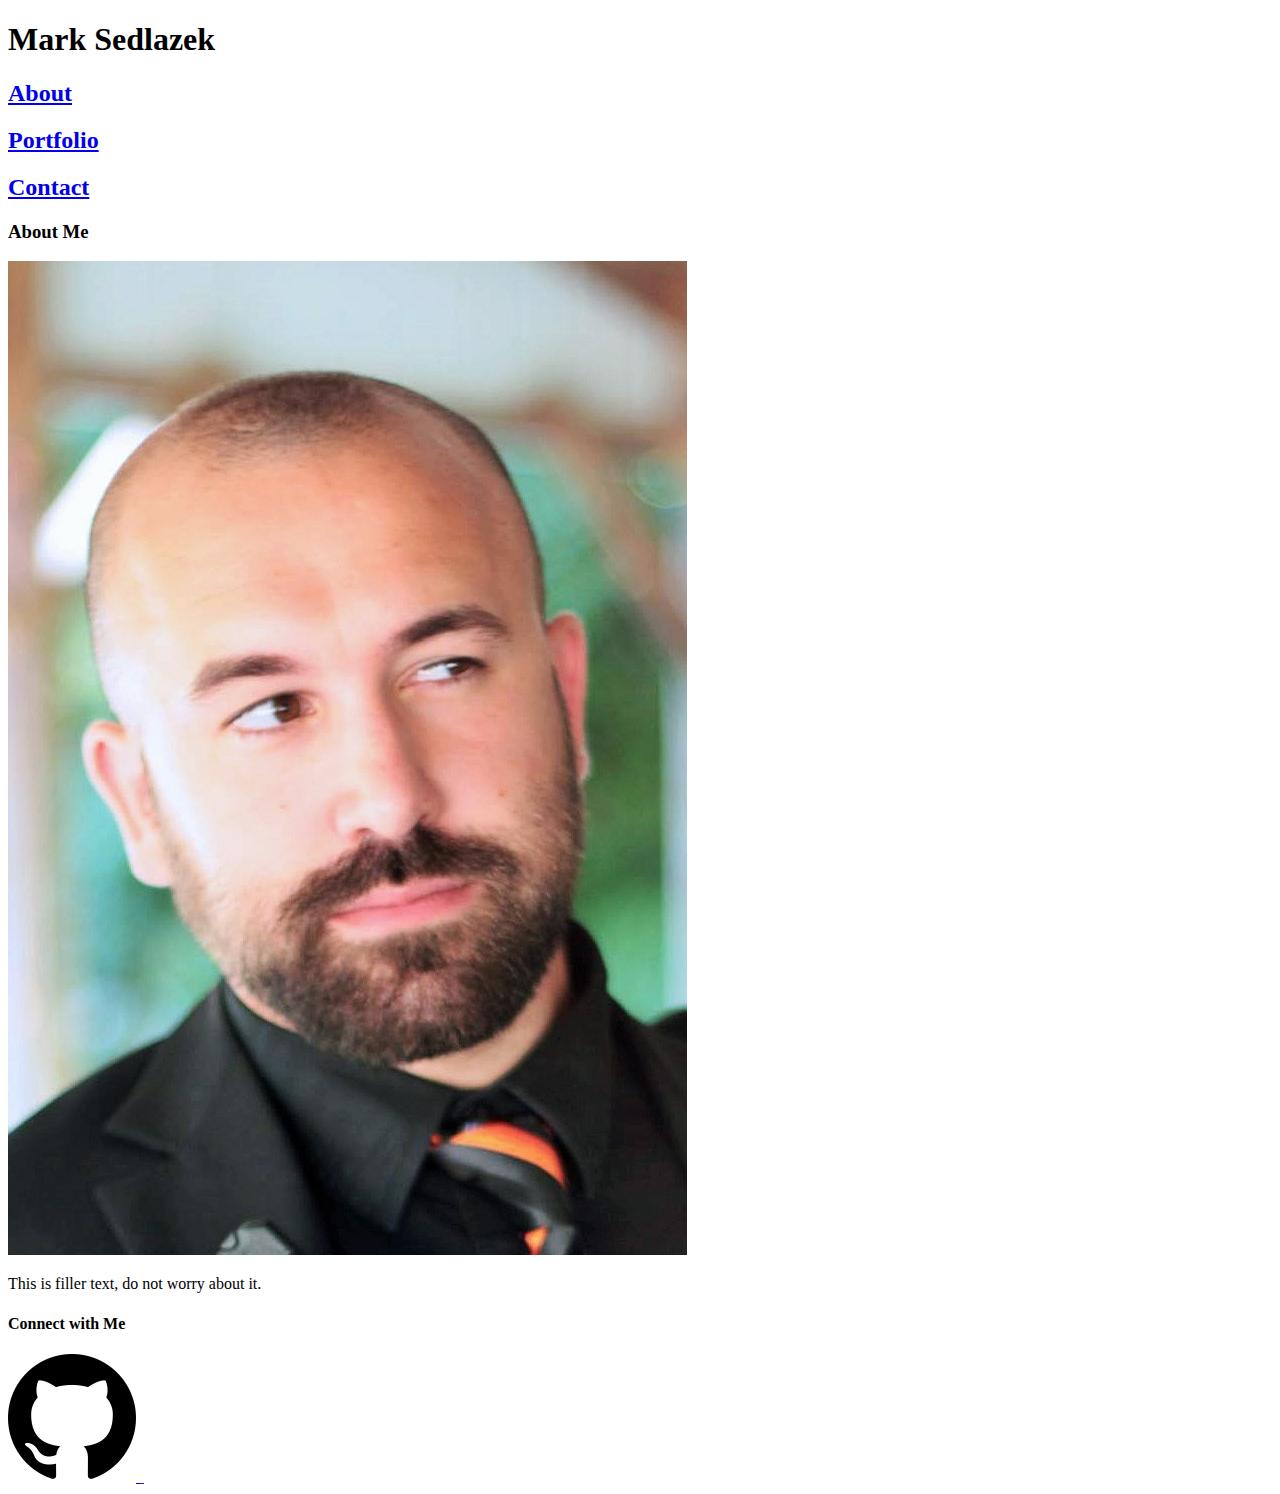
==== index.html @ 75eeb2ac "Pushing to Heroku" ====
<!DOCTYPE html>
<html>

<head>
	
	<title>Mark Sedlazek</title>

	<link rel="resetsheet" type="text/css" href="assets/css/reset.css">

	<link rel="stylesheet" type="text/css" href="assets/css/style.css">

</head>

<body>

	<header>
	
		<h1>Mark Sedlazek</h1>

			<section id="navigation">

				<h2><a rel="About html" href="index.html">About</a></h2>

				<h2><a rel="Portfolio html" href="portfolio.html">Portfolio</a></h2>

				<h2><a rel="Contact html" href="contact.html">Contact</a></h2>

			</section>

	</header>

	<div class="aboutme">

		<h3>About Me</h3>

		<img id="profilepic" src="assets/images/Mark1.jpg" alt="Picture of Mark">

		<p>This is filler text, do not worry about it.</p>

	</div>

	<div class="mediatags">

		<h4>Connect with Me</h4>

		<section id="sociallinks">

			<a href="https://github.com/msedlazek">
				<img src="assets/images/github_logo.png">
			</a>

			<a href="">
				<img src="">
			</a>

			<a href="">
				<img src="">
			</a>

		</section>
		

	</div>
	

</body>
</html>
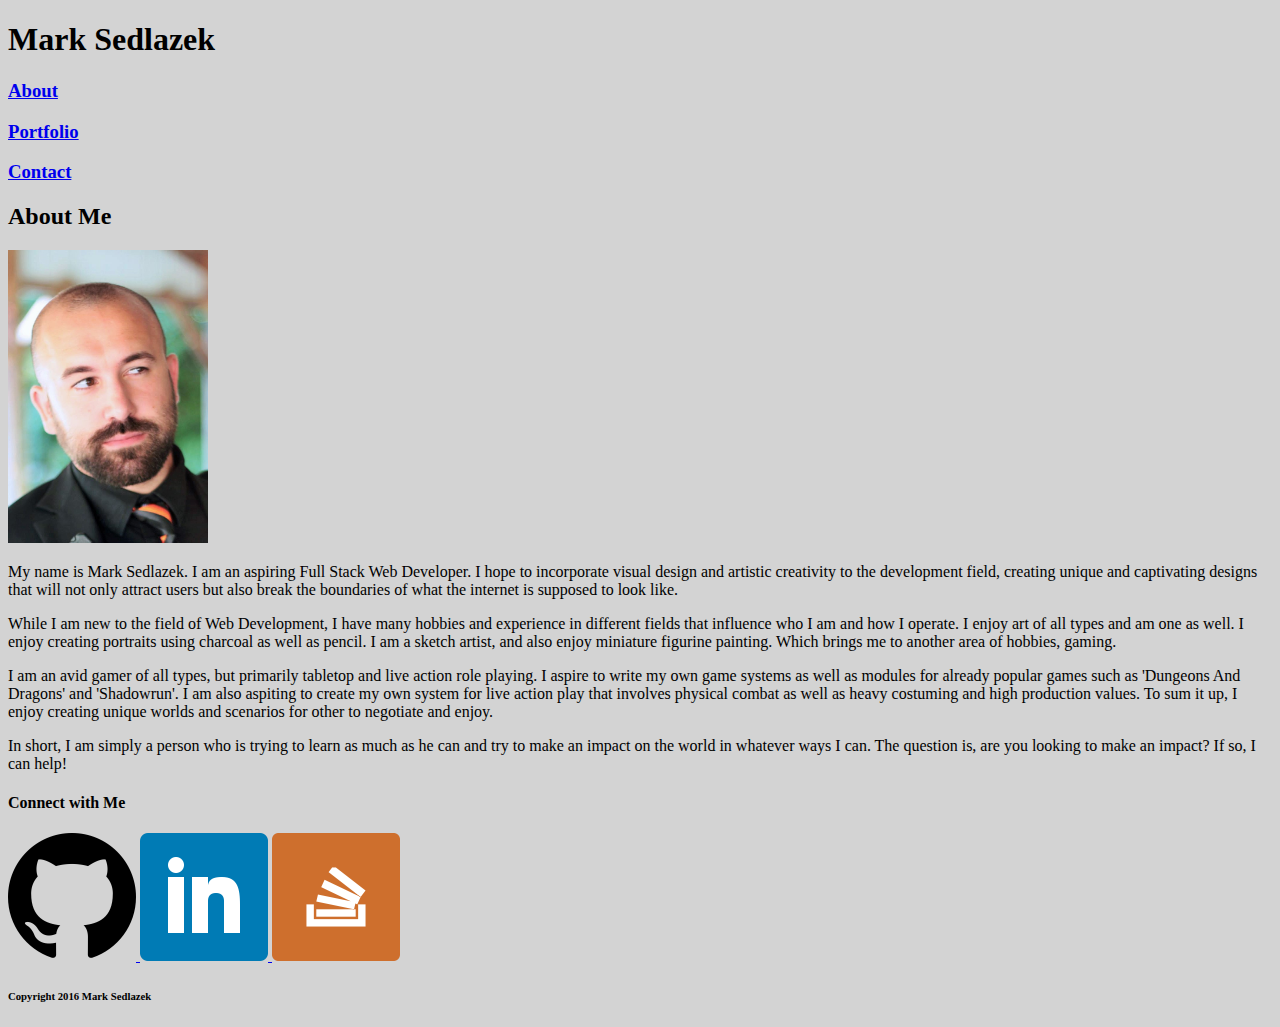
==== commit 19a97251: "Completed index page and added background png" ====
--- a/index.html
+++ b/index.html
@@ -17,50 +17,57 @@
 	
 		<h1>Mark Sedlazek</h1>
 
-			<section id="navigation">
+			<nav>
 
-				<h2><a rel="About html" href="index.html">About</a></h2>
+				<h3><a rel="About" href="index.html">About</a></h3>
 
-				<h2><a rel="Portfolio html" href="portfolio.html">Portfolio</a></h2>
+				<h3><a rel="Portfolio" href="portfolio.html">Portfolio</a></h3>
 
-				<h2><a rel="Contact html" href="contact.html">Contact</a></h2>
+				<h3><a rel="Contact" href="contact.html">Contact</a></h3>
 
-			</section>
+			</nav>
 
 	</header>
 
 	<div class="aboutme">
 
-		<h3>About Me</h3>
+		<h2>About Me</h2>
 
 		<img id="profilepic" src="assets/images/Mark1.jpg" alt="Picture of Mark">
 
-		<p>This is filler text, do not worry about it.</p>
+		<p>My name is Mark Sedlazek. I am an aspiring Full Stack Web Developer. I hope to incorporate visual design and artistic creativity to the development field, creating unique and captivating designs that will not only attract users but also break the boundaries of what the internet is supposed to look like.</p>
+
+		<p>While I am new to the field of Web Development, I have many hobbies and experience in different fields that influence who I am and how I operate. I enjoy art of all types and am one as well. I enjoy creating portraits using charcoal as well as pencil. I am a sketch artist, and also enjoy miniature figurine painting. Which brings me to another area of hobbies, gaming. </p>
+
+		<p>I am an avid gamer of all types, but primarily tabletop and live action role playing. I aspire to write my own game systems as well as modules for already popular games such as 'Dungeons And Dragons' and 'Shadowrun'. I am also aspiting to create my own system for live action play that involves physical combat as well as heavy costuming and high production values. To sum it up, I enjoy creating unique worlds and scenarios for other to negotiate and enjoy.</p>
+
+		<p>In short, I am simply a person who is trying to learn as much as he can and try to make an impact on the world in whatever ways I can. The question is, are you looking to make an impact? If so, I can help!</p>
 
 	</div>
 
-	<div class="mediatags">
+	<aside>
 
 		<h4>Connect with Me</h4>
 
-		<section id="sociallinks">
-
-			<a href="https://github.com/msedlazek">
-				<img src="assets/images/github_logo.png">
+			<a href="https://github.com/msedlazek" target=_blank>
+				<img src="assets/images/github_logo.png" alt="Github Logo">
 			</a>
 
-			<a href="">
-				<img src="">
+			<a href="https://www.linkedin.com/in/mark-sedlazek-1372a691" target=_blank>
+				<img src="assets/images/linkedin_logo.png" alt="Linkedin logo">
 			</a>
 
-			<a href="">
-				<img src="">
+			<a href="https://stackoverflow.com/users/7102172/msedlazek?tab=profile" target=_blank>
+				<img src="assets/images/stackoverflow_logo.png" alt="Stackoverflow logo">
 			</a>
 
-		</section>
+	</aside>
 		
-
-	</div>
+	<footer>
+		
+		<h6>Copyright 2016 Mark Sedlazek</h6>
+	
+	</footer>
 	
 
 </body>
--- a/assets/css/style.css
+++ b/assets/css/style.css
@@ -0,0 +1,11 @@
+body {
+	background-color: lightgray;
+}
+
+header {
+	width: 100%;
+}
+
+#profilepic {
+	width: 200px;
+}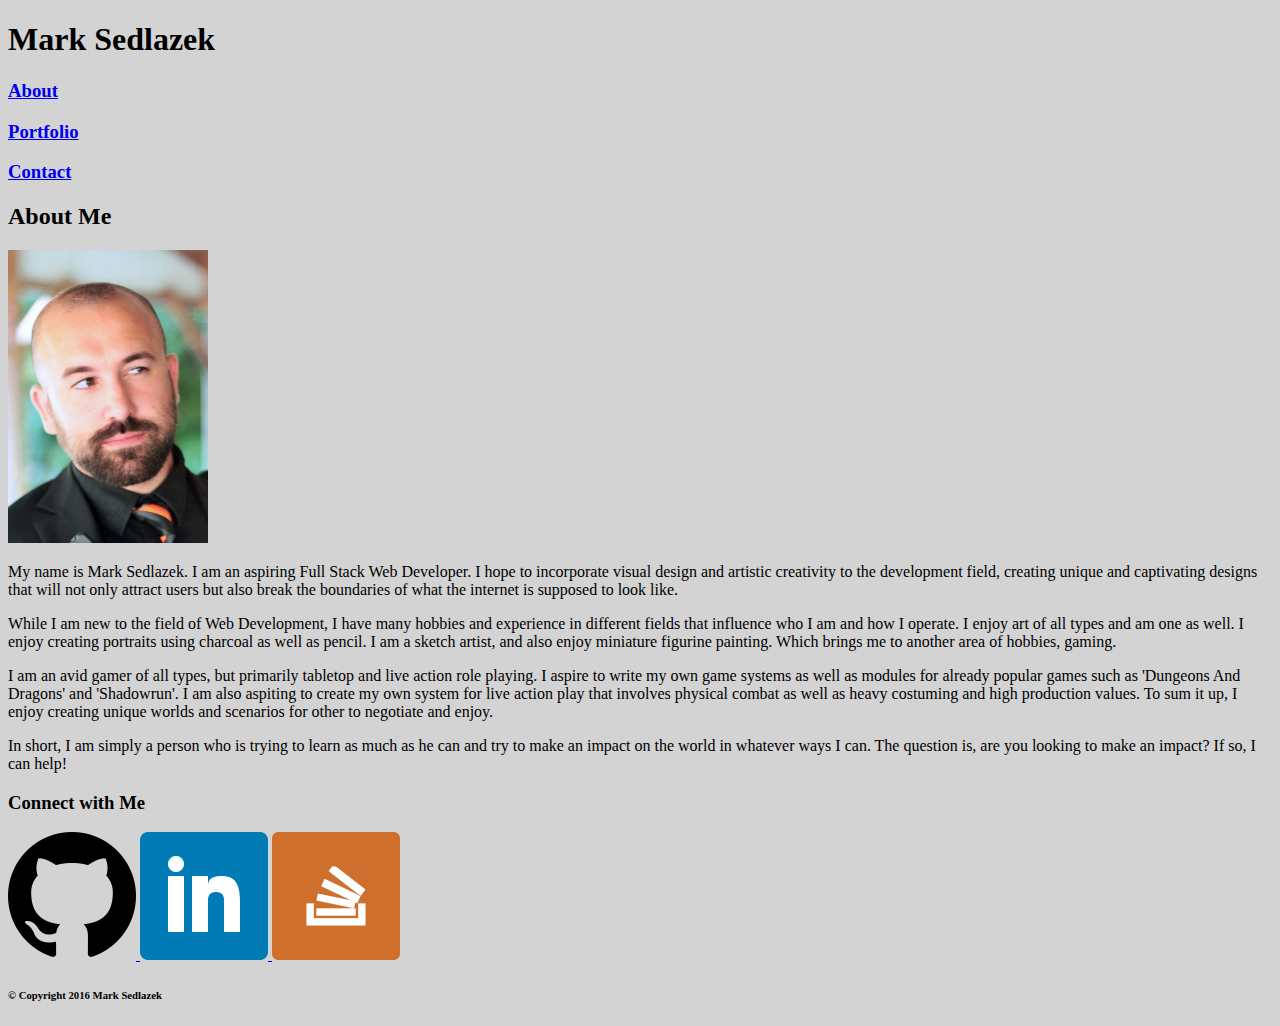
==== commit e3d0a53c: "All html complete, ready for CSS" ====
--- a/index.html
+++ b/index.html
@@ -47,7 +47,7 @@
 
 	<aside>
 
-		<h4>Connect with Me</h4>
+		<h3>Connect with Me</h3>
 
 			<a href="https://github.com/msedlazek" target=_blank>
 				<img src="assets/images/github_logo.png" alt="Github Logo">
@@ -65,7 +65,7 @@
 		
 	<footer>
 		
-		<h6>Copyright 2016 Mark Sedlazek</h6>
+		<h6>© Copyright 2016 Mark Sedlazek</h6>
 	
 	</footer>
 	
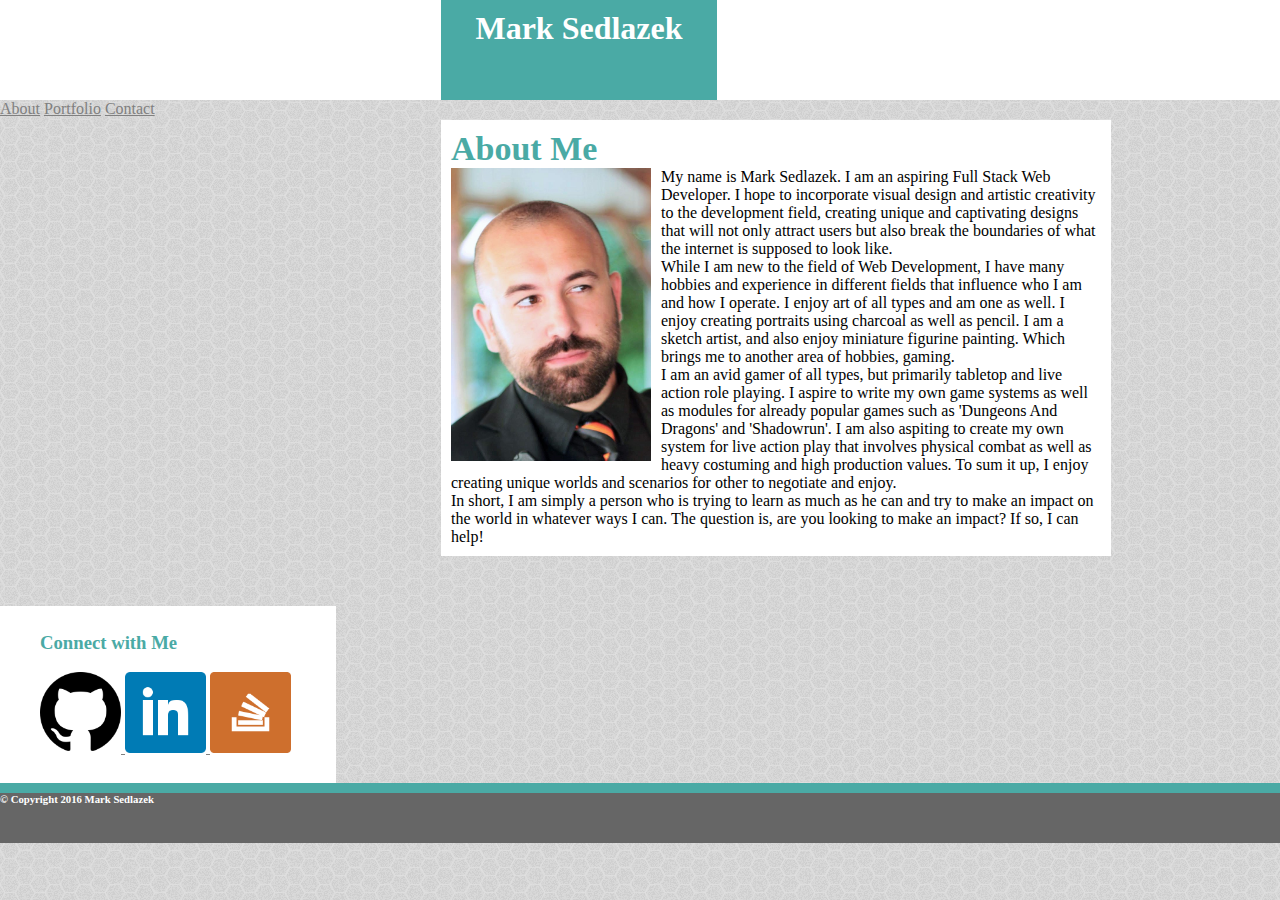
==== commit 11f41e00: "CSS started, still needs work." ====
--- a/index.html
+++ b/index.html
@@ -19,17 +19,17 @@
 
 			<nav>
 
-				<h3><a rel="About" href="index.html">About</a></h3>
+				<a rel="About" href="index.html">About</a>
 
-				<h3><a rel="Portfolio" href="portfolio.html">Portfolio</a></h3>
+				<a rel="Portfolio" href="portfolio.html">Portfolio</a>
 
-				<h3><a rel="Contact" href="contact.html">Contact</a></h3>
+				<a rel="Contact" href="contact.html">Contact</a>
 
 			</nav>
 
 	</header>
 
-	<div class="aboutme">
+	<section class="aboutme">
 
 		<h2>About Me</h2>
 
@@ -43,22 +43,24 @@
 
 		<p>In short, I am simply a person who is trying to learn as much as he can and try to make an impact on the world in whatever ways I can. The question is, are you looking to make an impact? If so, I can help!</p>
 
-	</div>
+	</section>
 
 	<aside>
 
 		<h3>Connect with Me</h3>
 
+		<br>
+
 			<a href="https://github.com/msedlazek" target=_blank>
-				<img src="assets/images/github_logo.png" alt="Github Logo">
+				<img id="contactlink" src="assets/images/github_logo.png" alt="Github Logo">
 			</a>
 
 			<a href="https://www.linkedin.com/in/mark-sedlazek-1372a691" target=_blank>
-				<img src="assets/images/linkedin_logo.png" alt="Linkedin logo">
+				<img id="contactlink" src="assets/images/linkedin_logo.png" alt="Linkedin logo">
 			</a>
 
 			<a href="https://stackoverflow.com/users/7102172/msedlazek?tab=profile" target=_blank>
-				<img src="assets/images/stackoverflow_logo.png" alt="Stackoverflow logo">
+				<img id="contactlink" src="assets/images/stackoverflow_logo.png" alt="Stackoverflow logo">
 			</a>
 
 	</aside>
--- a/assets/css/style.css
+++ b/assets/css/style.css
@@ -1,11 +1,138 @@
+* {
+	margin: 0;
+}
+
 body {
 	background-color: lightgray;
+	background-image: url("../images/light_honeycomb.png");
+	width: 100%;
+	height: 100%;
+}
+
+a {
+	color: gray;
 }
 
 header {
 	width: 100%;
+	height: 100px;
+	background-color: white;
+	padding: 0;
+	margin-bottom: 20px;
+	}
+
+h1 {
+	color: #ffffff;
+	background-color: #4aaaa5;
+	width: 20%;
+	height: 80px;
+	text-align: center;
+	padding: 10px;
+	margin-left: 441px;
+	float; left;
+}
+
+nav {
+	float: left;
+}
+
+
+
+section {
+	float: left;
+	width: 650px;
+	background-color: white;
+	margin-bottom: 50px;
+	margin-right: 50px;
+	margin-left: 441px;
+	padding: 10px;
+}
+
+h2 {
+	color: #4aaaa5;
+	font-size: 34px;
+}
+
+
+aside {
+	float: left;
+	background-color: white;
+	width: 270px;
+	padding: 26px;
+	padding-left: 40px;
+}
+
+h3 {
+	color: #4aaaa5;
+}
+
+footer {
+	clear: both;
+	color: #ffffff;
+	background-color: #666666;
+	height: 50px;
+	width: 100%;
+	border: 0;
+	border-top: 10px;
+	border-style: solid;
+	border-color: #4aaaa5;
+	margin-top: 20px;
 }
 
 #profilepic {
 	width: 200px;
+	padding-right: 10px;
+	float: left;
+}
+
+#contactlink {
+	width: 30%;
+}
+
+#projects {
+	float: left;
+}
+
+#hangman {
+	float: left;
+}
+
+#hangmanpic {
+	width: 40%;
+}
+
+#rpggame {
+	float: left;
+}
+
+#rpggamepic {
+	width: 40%;
+}
+
+#triviagame {
+	float:left;
+}
+
+#triviagamepic {
+	width: 40%;
+}
+
+#infowidget {
+	float: left;
+}
+
+#infowidgetpic {
+	width: 40%;
+}
+
+#rockpaperscissors {
+	float: left;
+}
+
+#rpspic {
+	width: 40%;
+}
+
+div {
+	float: left;
 }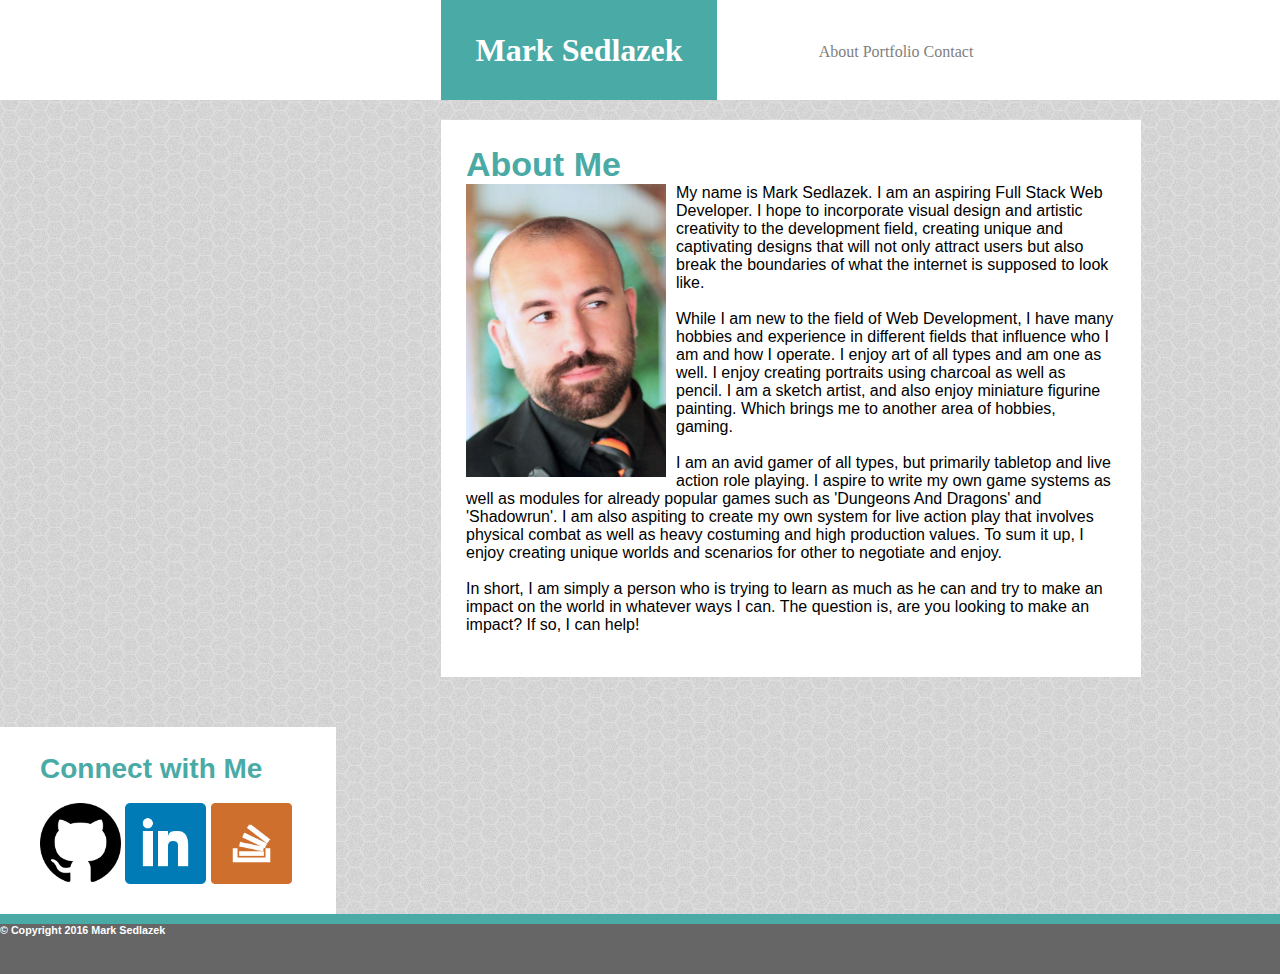
==== commit c3166e2c: "Much more CSS done. Still need navbar, footer, and tweaks." ====
--- a/index.html
+++ b/index.html
@@ -37,11 +37,19 @@
 
 		<p>My name is Mark Sedlazek. I am an aspiring Full Stack Web Developer. I hope to incorporate visual design and artistic creativity to the development field, creating unique and captivating designs that will not only attract users but also break the boundaries of what the internet is supposed to look like.</p>
 
+		<br>
+
 		<p>While I am new to the field of Web Development, I have many hobbies and experience in different fields that influence who I am and how I operate. I enjoy art of all types and am one as well. I enjoy creating portraits using charcoal as well as pencil. I am a sketch artist, and also enjoy miniature figurine painting. Which brings me to another area of hobbies, gaming. </p>
+
+		<br>
 
 		<p>I am an avid gamer of all types, but primarily tabletop and live action role playing. I aspire to write my own game systems as well as modules for already popular games such as 'Dungeons And Dragons' and 'Shadowrun'. I am also aspiting to create my own system for live action play that involves physical combat as well as heavy costuming and high production values. To sum it up, I enjoy creating unique worlds and scenarios for other to negotiate and enjoy.</p>
 
+		<br>
+
 		<p>In short, I am simply a person who is trying to learn as much as he can and try to make an impact on the world in whatever ways I can. The question is, are you looking to make an impact? If so, I can help!</p>
+
+		<br>
 
 	</section>
 
--- a/assets/css/style.css
+++ b/assets/css/style.css
@@ -11,9 +11,11 @@
 
 a {
 	color: gray;
+	text-decoration: none;
 }
 
 header {
+	font-family: 'Georgia', Times, Times New Roman, serif;
 	width: 100%;
 	height: 100px;
 	background-color: white;
@@ -29,23 +31,32 @@
 	text-align: center;
 	padding: 10px;
 	margin-left: 441px;
+	margin-right: 0;
+	line-height: 2.5;
 	float; left;
 }
 
 nav {
 	float: left;
+	margin: 0;
+	text-align: center;
+	width: 140%;
+	position: relative;
+	top: -57px;
 }
 
 
 
 section {
+	clear: both;
+	font-family:'Arial', 'Helvetica Neue', Helvetica, sans-serif;
 	float: left;
 	width: 650px;
 	background-color: white;
 	margin-bottom: 50px;
 	margin-right: 50px;
 	margin-left: 441px;
-	padding: 10px;
+	padding: 25px;
 }
 
 h2 {
@@ -53,8 +64,21 @@
 	font-size: 34px;
 }
 
+h4 {
+	background-color: #4aaaa5;
+	color: #ffffff;
+	text-align: center;
+	font-size: 20px;
+	width: 88%;
+	position: relative;
+	bottom: 75px;
+	padding-top: 20px;
+	padding-bottom: 20px;
+}
+
 
 aside {
+	font-family: 'Arial', 'Helvetica Neue', Helvetica, sans-serif;
 	float: left;
 	background-color: white;
 	width: 270px;
@@ -64,9 +88,11 @@
 
 h3 {
 	color: #4aaaa5;
+	font-size: 28px;
 }
 
 footer {
+	font-family: 'Arial', 'Helvetica Neue', Helvetica, sans-serif;
 	clear: both;
 	color: #ffffff;
 	background-color: #666666;
@@ -79,60 +105,83 @@
 	margin-top: 20px;
 }
 
+
+.namefield {
+	width: 100%;
+}
+
+.emailfield {
+	width: 100%;
+}
+
+.submissionfield {
+	height: 100px;
+	width: 100%;
+}
+
+.submitbutton {
+	background-color: #4aaaa5;
+	color: #ffffff;
+	font-size: 20px;
+	width: 20%;
+	height: 45px;
+}
+
 #profilepic {
 	width: 200px;
 	padding-right: 10px;
 	float: left;
 }
 
+/*For connecting links on all pages.*/
 #contactlink {
 	width: 30%;
 }
 
-#projects {
+/*This is for the main section of the Portfolio Page*/
+
+.row1 {
 	float: left;
+	width: 50%;
+}
+
+.row2 {
+	float: left;
+	width: 50%;
+	padding-top: 57px;
 }
 
 #hangman {
-	float: left;
 }
 
 #hangmanpic {
-	width: 40%;
+	width: 88%;
 }
 
 #rpggame {
-	float: left;
 }
 
 #rpggamepic {
-	width: 40%;
+	width: 88%;
 }
 
 #triviagame {
-	float:left;
 }
 
 #triviagamepic {
-	width: 40%;
+	width: 88%;
 }
 
 #infowidget {
-	float: left;
 }
 
 #infowidgetpic {
-	width: 40%;
+	width: 88%;
 }
 
 #rockpaperscissors {
-	float: left;
 }
 
 #rpspic {
-	width: 40%;
+	width: 88%;
 }
-
-div {
-	float: left;
-}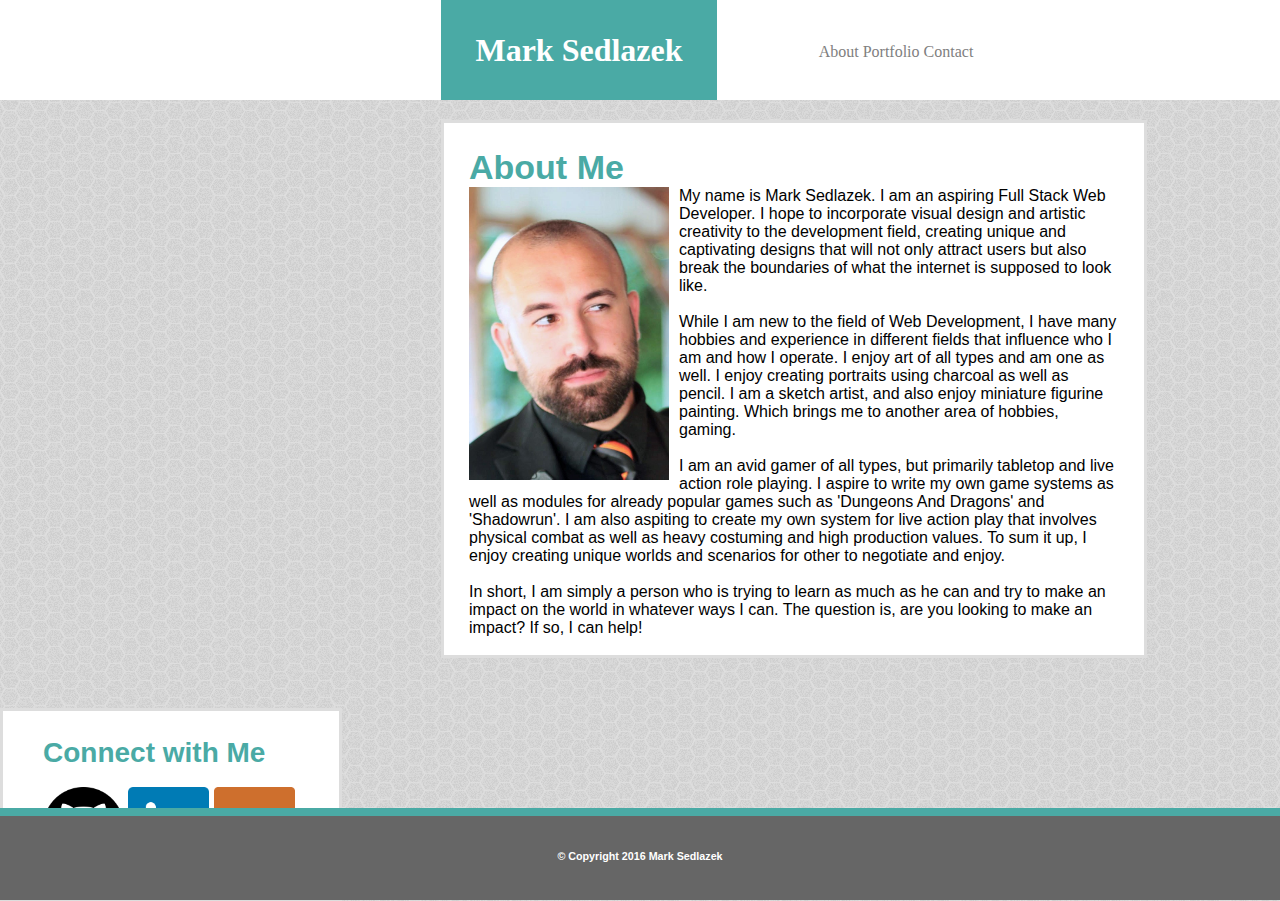
==== commit e13f52f2: "Thursday night end, need sticky footer." ====
--- a/index.html
+++ b/index.html
@@ -12,6 +12,7 @@
 </head>
 
 <body>
+
 
 	<header>
 	
@@ -72,6 +73,7 @@
 			</a>
 
 	</aside>
+
 		
 	<footer>
 		
--- a/assets/css/style.css
+++ b/assets/css/style.css
@@ -52,11 +52,16 @@
 	font-family:'Arial', 'Helvetica Neue', Helvetica, sans-serif;
 	float: left;
 	width: 650px;
+	height: ;
 	background-color: white;
+	border-style: solid;
+	border-color: #dddddd;
+	border-size: 2px;
 	margin-bottom: 50px;
 	margin-right: 50px;
 	margin-left: 441px;
 	padding: 25px;
+	padding-bottom: 0;
 }
 
 h2 {
@@ -82,6 +87,9 @@
 	float: left;
 	background-color: white;
 	width: 270px;
+	border-style: solid;
+	border-color: #dddddd;
+	border-size: 2px;
 	padding: 26px;
 	padding-left: 40px;
 }
@@ -95,16 +103,34 @@
 	font-family: 'Arial', 'Helvetica Neue', Helvetica, sans-serif;
 	clear: both;
 	color: #ffffff;
+	text-align: center;
 	background-color: #666666;
 	height: 50px;
 	width: 100%;
+	padding-top: 34px;
 	border: 0;
-	border-top: 10px;
+	border-top: 8px;
 	border-style: solid;
 	border-color: #4aaaa5;
 	margin-top: 20px;
-}
-
+	margin-bottom: auto 0;
+	position: absolute;
+	bottom: 0%;
+}
+
+.pagewrap {
+	min-height: 100%;
+	margin-bottom: 50px;
+}
+
+.pagewrap:after {
+	content: "";
+	display: block;
+}
+
+.pagewrap, footer {
+	height: 50px;
+}
 
 .namefield {
 	width: 100%;
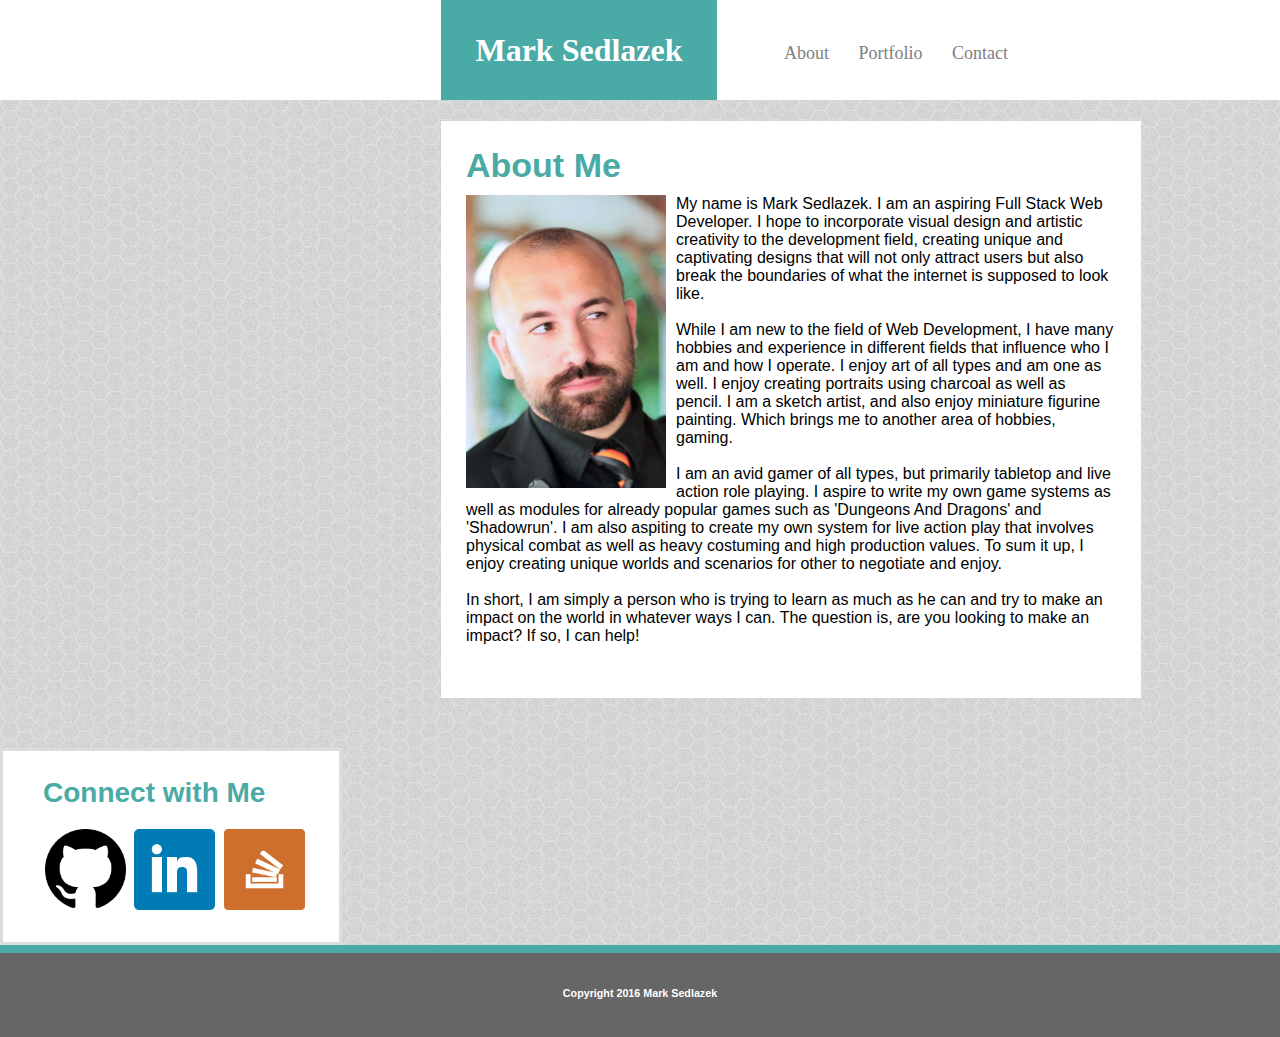
==== commit 17d74d90: "Small fixes to html, added placeholders." ====
--- a/index.html
+++ b/index.html
@@ -77,7 +77,7 @@
 		
 	<footer>
 		
-		<h6>© Copyright 2016 Mark Sedlazek</h6>
+		<h6>Copyright 2016 Mark Sedlazek</h6>
 	
 	</footer>
 	
--- a/assets/css/style.css
+++ b/assets/css/style.css
@@ -43,6 +43,8 @@
 	width: 140%;
 	position: relative;
 	top: -57px;
+	word-spacing: 25px;
+	font-size: 18px;
 }
 
 
@@ -56,17 +58,18 @@
 	background-color: white;
 	border-style: solid;
 	border-color: #dddddd;
-	border-size: 2px;
+	border: 2px;
 	margin-bottom: 50px;
 	margin-right: 50px;
 	margin-left: 441px;
 	padding: 25px;
-	padding-bottom: 0;
+	padding-bottom: 35px;
 }
 
 h2 {
 	color: #4aaaa5;
 	font-size: 34px;
+	padding-bottom: 10px;
 }
 
 h4 {
@@ -112,37 +115,27 @@
 	border-top: 8px;
 	border-style: solid;
 	border-color: #4aaaa5;
-	margin-top: 20px;
-	margin-bottom: auto 0;
-	position: absolute;
+	margin-top: -50px;
 	bottom: 0%;
 }
 
-.pagewrap {
-	min-height: 100%;
-	margin-bottom: 50px;
-}
-
-.pagewrap:after {
-	content: "";
-	display: block;
-}
-
-.pagewrap, footer {
-	height: 50px;
-}
-
+/*The next four classes were for the contact section*/
 .namefield {
-	width: 100%;
+	height: 30px;
+	width: 100%;
+	font-size: 16px;
 }
 
 .emailfield {
-	width: 100%;
+	height: 30px;
+	width: 100%;
+	font-size: 16px;
 }
 
 .submissionfield {
-	height: 100px;
-	width: 100%;
+	height: 140px;
+	width: 100%;
+	font-size: 16px;
 }
 
 .submitbutton {
@@ -162,6 +155,7 @@
 /*For connecting links on all pages.*/
 #contactlink {
 	width: 30%;
+	margin: 2px;
 }
 
 /*This is for the main section of the Portfolio Page*/
@@ -174,7 +168,7 @@
 .row2 {
 	float: left;
 	width: 50%;
-	padding-top: 57px;
+	padding-top: 66px;
 }
 
 #hangman {
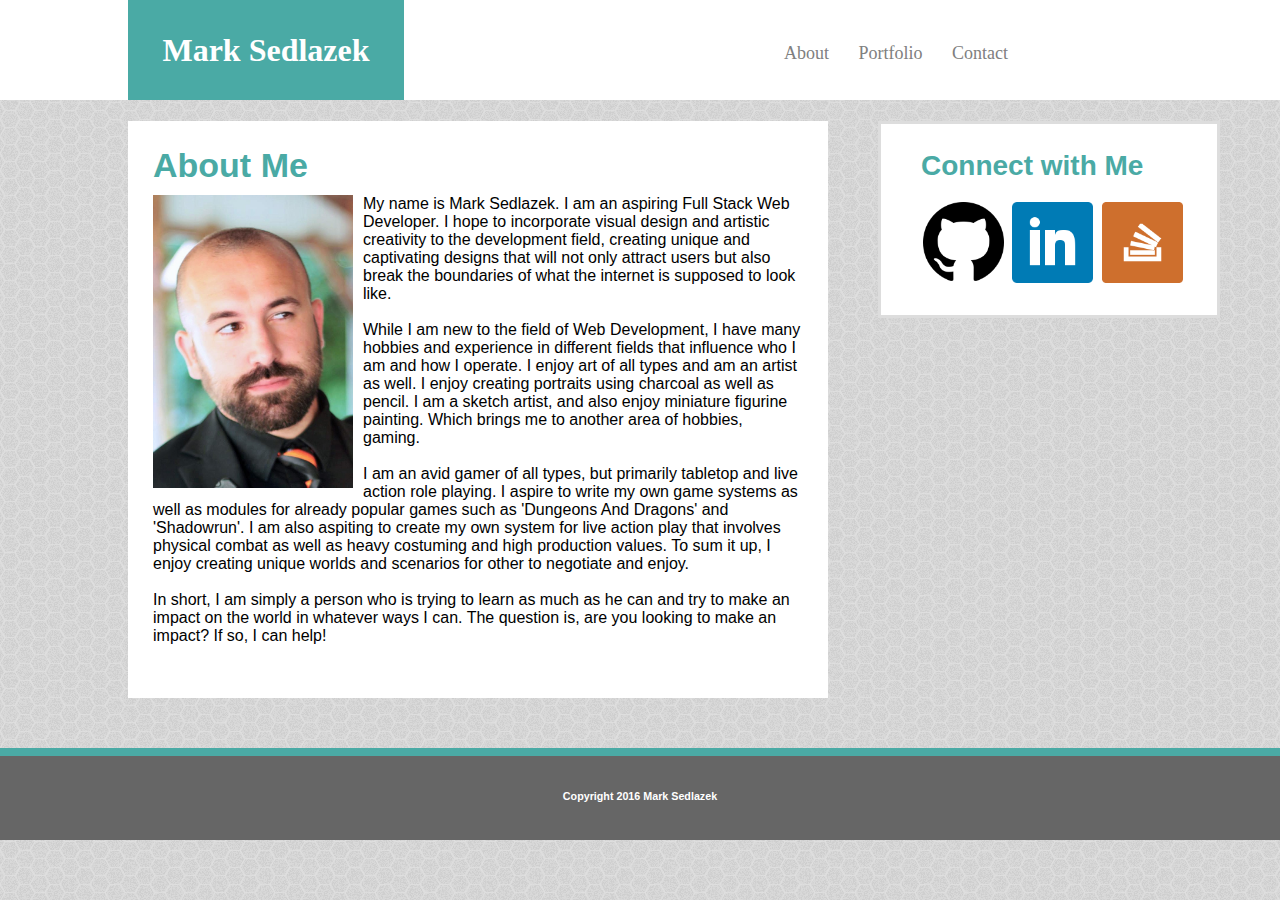
==== commit 634947d7: "update to portfolio" ====
--- a/index.html
+++ b/index.html
@@ -30,7 +30,7 @@
 
 	</header>
 
-	<section class="aboutme">
+	<div class="aboutMe">
 
 		<h2>About Me</h2>
 
@@ -40,7 +40,7 @@
 
 		<br>
 
-		<p>While I am new to the field of Web Development, I have many hobbies and experience in different fields that influence who I am and how I operate. I enjoy art of all types and am one as well. I enjoy creating portraits using charcoal as well as pencil. I am a sketch artist, and also enjoy miniature figurine painting. Which brings me to another area of hobbies, gaming. </p>
+		<p>While I am new to the field of Web Development, I have many hobbies and experience in different fields that influence who I am and how I operate. I enjoy art of all types and am an artist as well. I enjoy creating portraits using charcoal as well as pencil. I am a sketch artist, and also enjoy miniature figurine painting. Which brings me to another area of hobbies, gaming. </p>
 
 		<br>
 
@@ -52,7 +52,7 @@
 
 		<br>
 
-	</section>
+	</div>
 
 	<aside>
 
--- a/assets/css/style.css
+++ b/assets/css/style.css
@@ -12,6 +12,7 @@
 a {
 	color: gray;
 	text-decoration: none;
+
 }
 
 header {
@@ -21,19 +22,19 @@
 	background-color: white;
 	padding: 0;
 	margin-bottom: 20px;
-	}
+}
 
 h1 {
+	float; left;
 	color: #ffffff;
 	background-color: #4aaaa5;
 	width: 20%;
 	height: 80px;
 	text-align: center;
 	padding: 10px;
-	margin-left: 441px;
+	margin-left: 10%;
 	margin-right: 0;
 	line-height: 2.5;
-	float; left;
 }
 
 nav {
@@ -47,25 +48,6 @@
 	font-size: 18px;
 }
 
-
-
-section {
-	clear: both;
-	font-family:'Arial', 'Helvetica Neue', Helvetica, sans-serif;
-	float: left;
-	width: 650px;
-	height: ;
-	background-color: white;
-	border-style: solid;
-	border-color: #dddddd;
-	border: 2px;
-	margin-bottom: 50px;
-	margin-right: 50px;
-	margin-left: 441px;
-	padding: 25px;
-	padding-bottom: 35px;
-}
-
 h2 {
 	color: #4aaaa5;
 	font-size: 34px;
@@ -77,7 +59,7 @@
 	color: #ffffff;
 	text-align: center;
 	font-size: 20px;
-	width: 88%;
+	width: 100%;
 	position: relative;
 	bottom: 75px;
 	padding-top: 20px;
@@ -120,13 +102,7 @@
 }
 
 /*The next four classes were for the contact section*/
-.namefield {
-	height: 30px;
-	width: 100%;
-	font-size: 16px;
-}
-
-.emailfield {
+.namefield .emailfield  {
 	height: 30px;
 	width: 100%;
 	font-size: 16px;
@@ -149,6 +125,7 @@
 #profilepic {
 	width: 200px;
 	padding-right: 10px;
+	margin-bottom: 5px;
 	float: left;
 }
 
@@ -160,48 +137,128 @@
 
 /*This is for the main section of the Portfolio Page*/
 
-.row1 {
-	float: left;
-	width: 50%;
-}
-
-.row2 {
-	float: left;
-	width: 50%;
-	padding-top: 66px;
-}
-
-#hangman {
-}
-
-#hangmanpic {
-	width: 88%;
-}
-
-#rpggame {
-}
-
-#rpggamepic {
-	width: 88%;
-}
-
-#triviagame {
-}
-
-#triviagamepic {
-	width: 88%;
-}
-
-#infowidget {
-}
-
-#infowidgetpic {
-	width: 88%;
-}
-
-#rockpaperscissors {
-}
-
-#rpspic {
-	width: 88%;
-}
+.portfolio {
+	clear: both;
+	font-family:'Arial', 'Helvetica Neue', Helvetica, sans-serif;
+	float: left;
+	width: 650px;
+	height: 900px;
+	background-color: white;
+	border-style: solid;
+	border-color: #dddddd;
+	border: 2px;
+	margin-bottom: 50px;
+	margin-right: 50px;
+	margin-left: 10%;
+	padding: 25px;
+	padding-bottom: 35px;
+}
+
+.aboutMe {
+	clear: both;
+	font-family:'Arial', 'Helvetica Neue', Helvetica, sans-serif;
+	float: left;
+	width: 650px;
+	height: 80%;
+	background-color: white;
+	border-style: solid;
+	border-color: #dddddd;
+	border: 2px;
+	margin-bottom: 50px;
+	margin-right: 50px;
+	margin-left: 10%;
+	padding: 25px;
+	padding-bottom: 35px;
+}
+
+.contactForm {
+	clear: both;
+	font-family:'Arial', 'Helvetica Neue', Helvetica, sans-serif;
+	float: left;
+	width: 650px;
+	height: 80%;
+	background-color: white;
+	border-style: solid;
+	border-color: #dddddd;
+	border: 2px;
+	margin-bottom: 50px;
+	margin-right: 50px;
+	margin-left: 10%;
+	padding: 25px;
+	padding-bottom: 35px;
+}
+
+#project {
+	width: 45%;
+	margin: 10px;
+	float: left;
+}
+
+#projectImg {
+	width: 100%;
+}	
+
+
+
+
+
+
+@media screen and (max-width: 980px) {
+	aside {
+		width: 50%;
+		margin-bottom: 40px;
+		margin-left: 72px;
+	}
+
+	#contactlink {
+		width: 25%;
+	}
+
+	h1 {
+		width: 28%;
+		margin-left: 111px;
+	}
+
+	.portfolio {
+		height: 2750px;
+	}
+
+	#project {
+		clear: both;
+		width: 95%;
+	}
+}
+
+@media screen and (max-width: 768px) {
+	section {
+		width: 748px;
+		margin: 10px;
+	}
+	aside {
+		clear: both;
+		width: 748px;
+		margin: 10px;
+	}
+}
+
+@media screen and (max-width: 640px) {
+	section {
+		width: 604px;
+		padding: 10px;
+		margin: 8px;
+	}
+	#profilepic {
+		width: 604px;
+	}
+	aside {
+		clear: both;
+		width: 604;
+		padding: 10px;
+		margin: 8px;
+	}
+	#project {
+		clear: both;
+	}
+
+}
+
